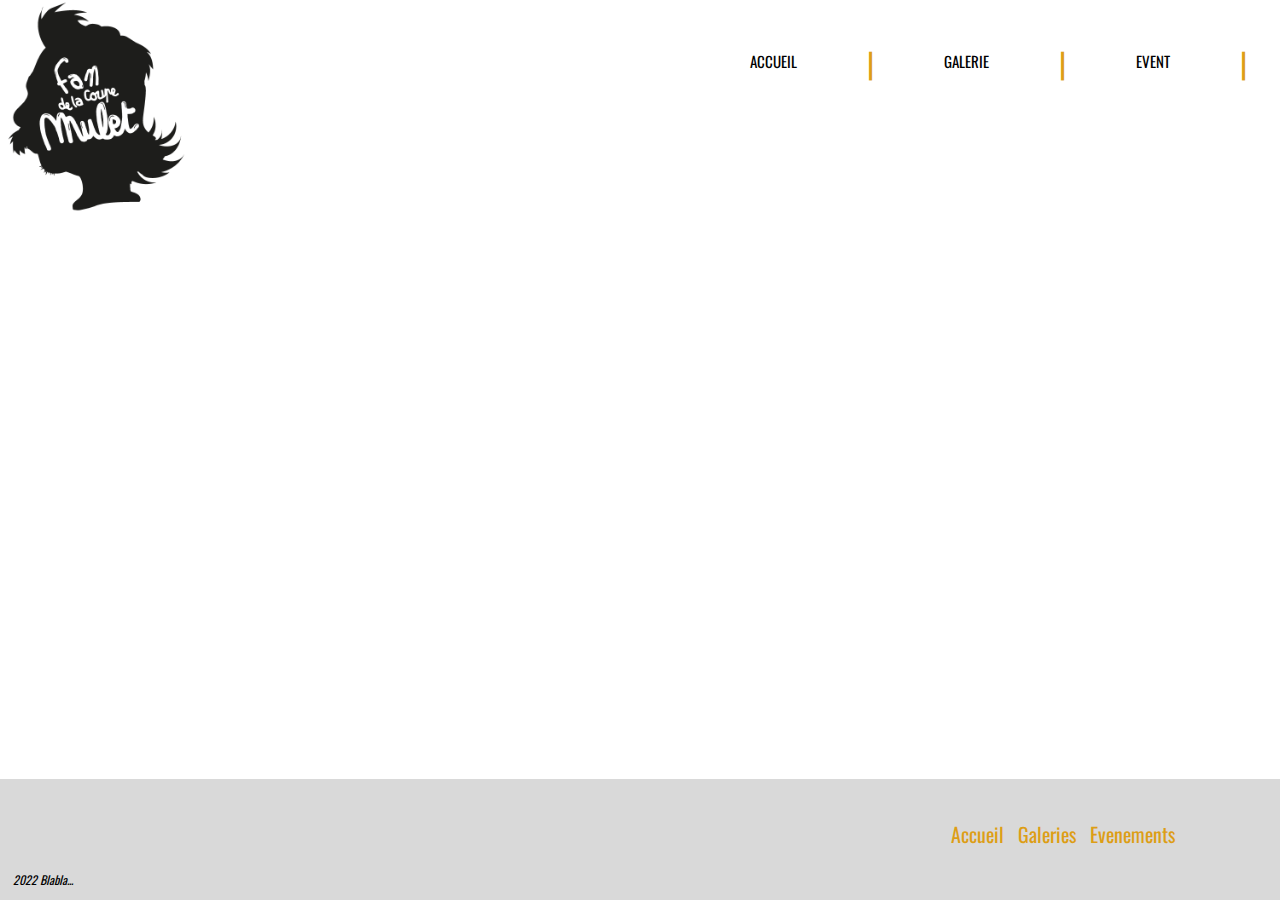
==== contact.html @ 32bf0147 "Commit Header-Footer Clean" ====
<!DOCTYPE html>
<html lang="fr">
<head>
    <meta charset="UTF-8">
    <meta http-equiv="X-UA-Compatible" content="IE=edge">
    <meta name="viewport" content="width=device-width, initial-scale=1.0">
    <!--Link icon Github-->
    <link rel="stylesheet" href="https://cdnjs.cloudflare.com/ajax/libs/font-awesome/6.1.1/css/all.min.css" integrity="sha512-KfkfwYDsLkIlwQp6LFnl8zNdLGxu9YAA1QvwINks4PhcElQSvqcyVLLD9aMhXd13uQjoXtEKNosOWaZqXgel0g==" crossorigin="anonymous" referrerpolicy="no-referrer" />
    <!-- Link Font google-->
    <link href='https://fonts.googleapis.com/css?family=Oswald' rel='stylesheet'>
    <link rel="stylesheet" href="style.css">
    <title>Fan site de la Coupe Mulet</title>
</head>

<body>

 <!--En tête--> 
<header>
    <div class="container">
      <img class="logo" src="ressources/festivalcoupemulet.png" alt="logohautdroite">
    </div>
        <div class="navbar">      
            <ul>
                <li><a href="index.html">Accueil</a></li>
                  <span>|</span>
                <li><a href="galerie.html">Galerie</a></li>
                  <span>|</span>
                <li><a href="event.html">Event</a></li>
                  <span>|</span>
                <li><a href="contact.html">Contact</a></li>
                  <span>|</span>
                <!--<li><a href="">Menu5</a></li>-->
            </ul>
        </div>
      
  </header>
<!--Main-->  
<Main>

</Main>
<!--Footer-->
<Footer>
  <div class="container_footer">
      <ul class="social">
        <ul class="nav_footer">
          <li><a href="index.html">Accueil</a></li>
          <li><a href="galerie.html">Galeries</a></li>
          <li><a href="event.html">Evenements</a></li>
        </ul>
          <li>
            <a class="icon" href="https://github.com/jeansebastien-ortega" target="_blank" rel="noopener noreferrer"><span class="fab fa-github" style="color: #000000"></span></a>  
          </li>  
      </ul>
    <p class="copyright">2022 Blabla...</p>
  </div>
</Footer>
</body>
</html>
---- style.css ----
body{
    width: 100%;
    height: 120vh;
    margin: 0;
    padding:0;
    box-sizing: border-box;
    font-family: 'Oswald';
  height: 98vh;
  background-image: url(https://i.ibb.co/mhM5mF0/bg-index.jpg);
  background-repeat: no-repeat, repeat; 
  background-size: cover;
  /* A Mettre dans une div du body pour interchanger les BG des pages */
}

.container {
    width: 10%;
    z-index: 1;
}
   
span{
    margin-left: 70px;
    padding-top: 25px;
    font-size: 30px;
    color:rgb(221, 158, 22);
}
  
header {
  content: "";
  display: flex;
  justify-content: space-between;
  width:100%;
  /* background-image: url(https://i.ibb.co/mhM5mF0/bg-index.jpg);
  background-repeat: no-repeat, repeat; 
  background-size: cover; */
}
  
.logo {
    width:150%
}
  
.navbar {
  width: 50%;
  font-size: 15px; 
}

.navbar ul {
  display : flex;
  width: 100%;
  list-style-type: none; 
}

.navbar li {
    display: inline-block;
    margin-left: 70px;
    padding-top: 35px;
    width: 100%;
    position: relative;
}
     
  .navbar a {
    color: rgb(0, 0, 0);
    text-decoration: none;
    text-transform: uppercase;   
}
  
  .navbar a:hover {
    color: #000;
}
  
  .navbar a::before {
    content:"";
    display: block;
    height: 5px;
    width: 100%;
    background-color: rgb(221, 158, 22);
    
    position: absolute;
    top: 30px;
    visibility: hidden;
    transition: all ease-in-out 250ms;
}
  
  .navbar a:hover::before { 
  visibility: visible;
}
   









/*corps du site*/

.layoutbody {
  display: flex;
  flex-flow:row wrap;
  font-weight: bold;
  text-align: center;
}

.layoutbody > * {
  padding: 10px;
  flex: 1 100%;
}

.article_main {
  display: flex;
  justify-content: center;
}

.article_main_2 {
  font-style: italic;
  color: rgb(255, 255, 255);
  font-family: 'Oswald';
}




/*Barre nav Footer*/
footer{
    font-family: 'Oswald';
    position: absolute;
    bottom: 0;  /* on le colle en bas */
    width:100%;
    background-color: rgba(100, 100, 100, 0.247);
}

footer a{
  font-size: 20px;
  margin: 5px;
}

.container_footer {
  width: auto;
  margin: 0 auto;
}

.nav_footer {
  text-align: center;
  display: inline-block;
}

li a{
  color: rgb(221, 158, 22);
  text-decoration: none;
}

.nav_footer li a {
  transition: all 0.3s ease 0s;
}

.nav_footer li a:hover {
  color: rgb(92, 66, 12);
}



/*Copyright style*/
.copyright{
  font-family: 'Oswald';
  font-size: 12px;
  margin-left: 1%;
  font-style: italic;
}



/*Icone Git Footer*/
.icon{
  font-size: 40px;
}

.social{
  margin: 1rem;
  text-align: right;
}

.social li {
  display: inline-block;
}

a :hover {
  transform: scale(1.3);
  transition: 200ms;
}
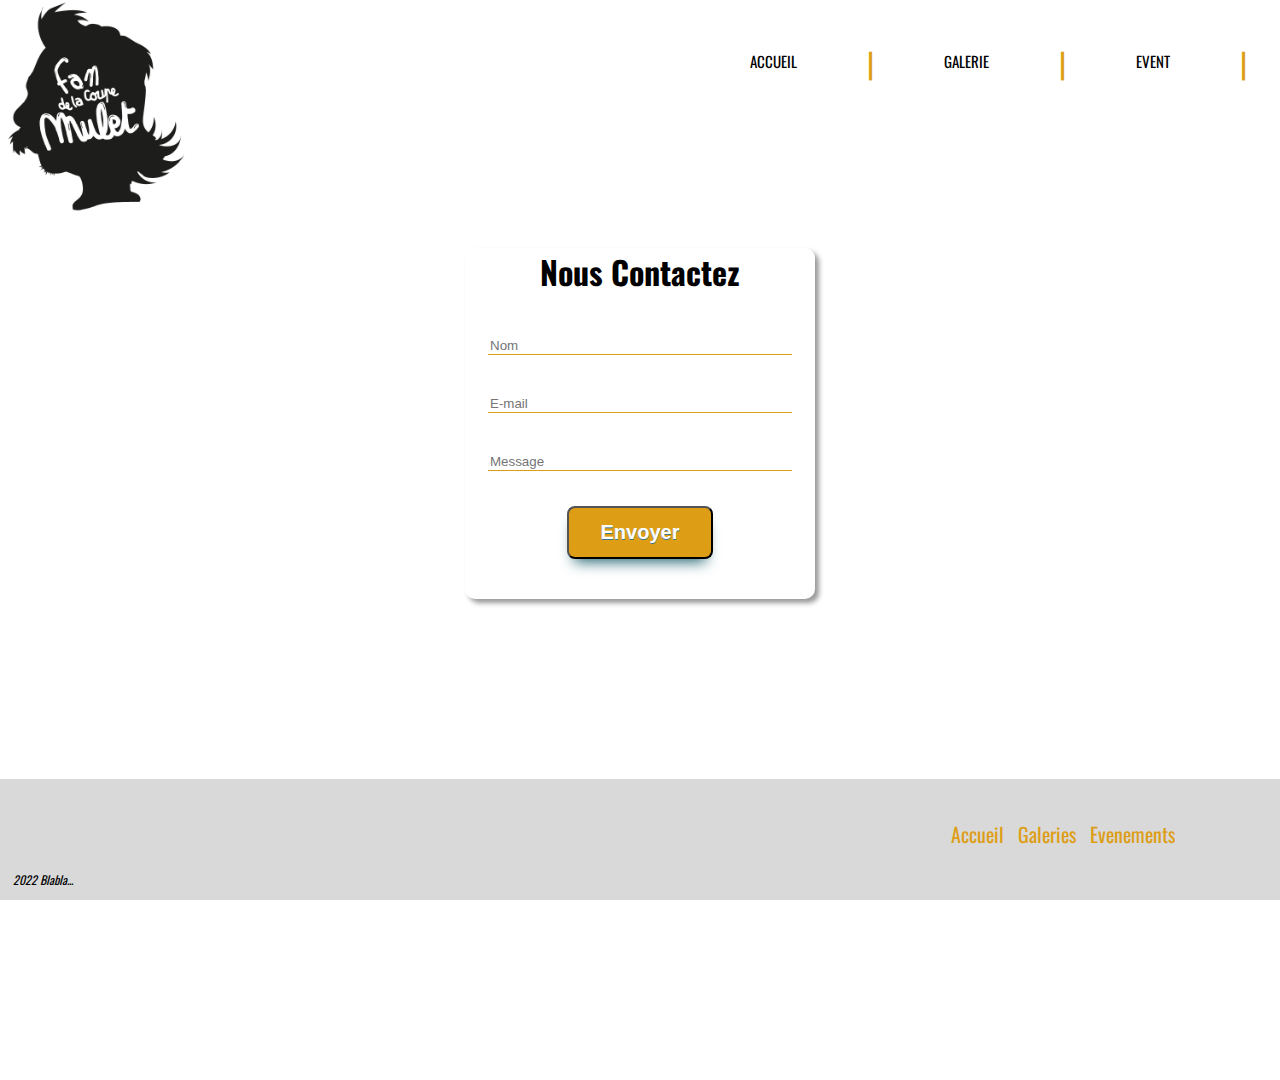
==== commit 4946a876: "Last commit (broken)" ====
--- a/contact.html
+++ b/contact.html
@@ -15,7 +15,7 @@
 <body>
 
  <!--En tête--> 
-<header>
+<header id="BG_contact">
     <div class="container">
       <img class="logo" src="ressources/festivalcoupemulet.png" alt="logohautdroite">
     </div>
@@ -28,14 +28,22 @@
                 <li><a href="event.html">Event</a></li>
                   <span>|</span>
                 <li><a href="contact.html">Contact</a></li>
-                  <span>|</span>
-                <!--<li><a href="">Menu5</a></li>-->
             </ul>
         </div>
       
   </header>
 <!--Main-->  
 <Main>
+
+<div class="formulaire">
+  <form>
+    <h1>Nous Contactez </h1>
+      <input placeholder="Nom" type="text"/>
+      <input placeholder="E-mail" type="text"/>
+      <input placeholder="Message" type="text"/>
+      <button>Envoyer</button>
+  </form>
+</div>
 
 </Main>
 <!--Footer-->
--- a/style.css
+++ b/style.css
@@ -3,14 +3,33 @@
     height: 120vh;
     margin: 0;
     padding:0;
-    box-sizing: border-box;
     font-family: 'Oswald';
+}
+
+/* All BG */
+#BG{
   height: 98vh;
   background-image: url(https://i.ibb.co/mhM5mF0/bg-index.jpg);
-  background-repeat: no-repeat, repeat; 
-  background-size: cover;
-  /* A Mettre dans une div du body pour interchanger les BG des pages */
-}
+  background-repeat: no-repeat; 
+  background-size: cover;
+}
+#BG_galerie{
+  background-image: url(https://i.ibb.co/SJDBXg2/Fotoram-io-2.jpg);
+  background-repeat: no-repeat;
+  background-size: cover;
+}
+#BG_event{
+  background-image: url(https://i.ibb.co/Y8hPXMg/MjAyMTA5.jpg);
+  background-repeat: no-repeat;
+  background-size: cover;
+
+}
+#BG_contact{
+  background-image: url(https://i.ibb.co/pf74sCW/Fotoram-io-4.jpg);
+  background-repeat: no-repeat;
+  background-size: cover;
+}
+/* Fin BG */
 
 .container {
     width: 10%;
@@ -29,9 +48,6 @@
   display: flex;
   justify-content: space-between;
   width:100%;
-  /* background-image: url(https://i.ibb.co/mhM5mF0/bg-index.jpg);
-  background-repeat: no-repeat, repeat; 
-  background-size: cover; */
 }
   
 .logo {
@@ -85,14 +101,6 @@
 }
    
 
-
-
-
-
-
-
-
-
 /*corps du site*/
 
 .layoutbody {
@@ -102,9 +110,9 @@
   text-align: center;
 }
 
-.layoutbody > * {
-  padding: 10px;
-  flex: 1 100%;
+.layoutbody > *{
+  padding: 50px;
+  flex: 1;
 }
 
 .article_main {
@@ -118,7 +126,80 @@
   font-family: 'Oswald';
 }
 
-
+/*Galerie*/
+
+.container_galerie {
+  margin: 10rem auto;
+}
+
+.gallery {
+  display: grid;
+  max-width: 100%;
+  margin: 0 auto;
+  grid-gap: 1rem;
+  grid-template-columns:repeat(auto-fit, minmax(300px, 1fr));
+}
+
+.container_galerie img {
+    width: 100%;
+    object-fit: cover;
+  }
+
+  /*Event*/
+
+  .titres{
+    text-align: center;
+    margin-top: 10%;
+  }
+
+  .photo_gauche{
+    display: flex;
+    width: 40%;
+  }
+
+  #photogauche{
+    flex: 1;
+    width: 100%;
+    justify-content: left;
+    margin-top: 30%;
+  }
+ 
+  
+
+  /*Contact*/
+
+  form {
+    background-color: #ffffff;
+    width:350px;
+    text-align: center;
+    margin: 30px auto;
+    box-shadow: 4px 4px 5px #999999;
+    padding: 0 0 40px 0;
+    border-radius: 10px;
+  }
+  input{
+    margin: 20px 0px;
+    width: 300px;
+    border: none;
+    border-bottom: solid 1px rgb(221, 158, 22);
+    padding 4px 0 5px 0;
+    color: rgb(0, 0, 0);
+  }
+  button {
+    box-shadow: 0px 10px 14px -7px #276873;
+    background-color:rgb(221, 158, 22);
+    border-radius:8px;
+    display:inline-block;
+    cursor:pointer;
+    color:white;
+    font-family:Arial;
+    font-size:20px;
+    font-weight:bold;
+    padding:13px 32px;
+    text-decoration:none;
+    text-shadow:0px 1px 0px #3d768a;
+    margin: 15px 0 0 0
+  }
 
 
 /*Barre nav Footer*/
